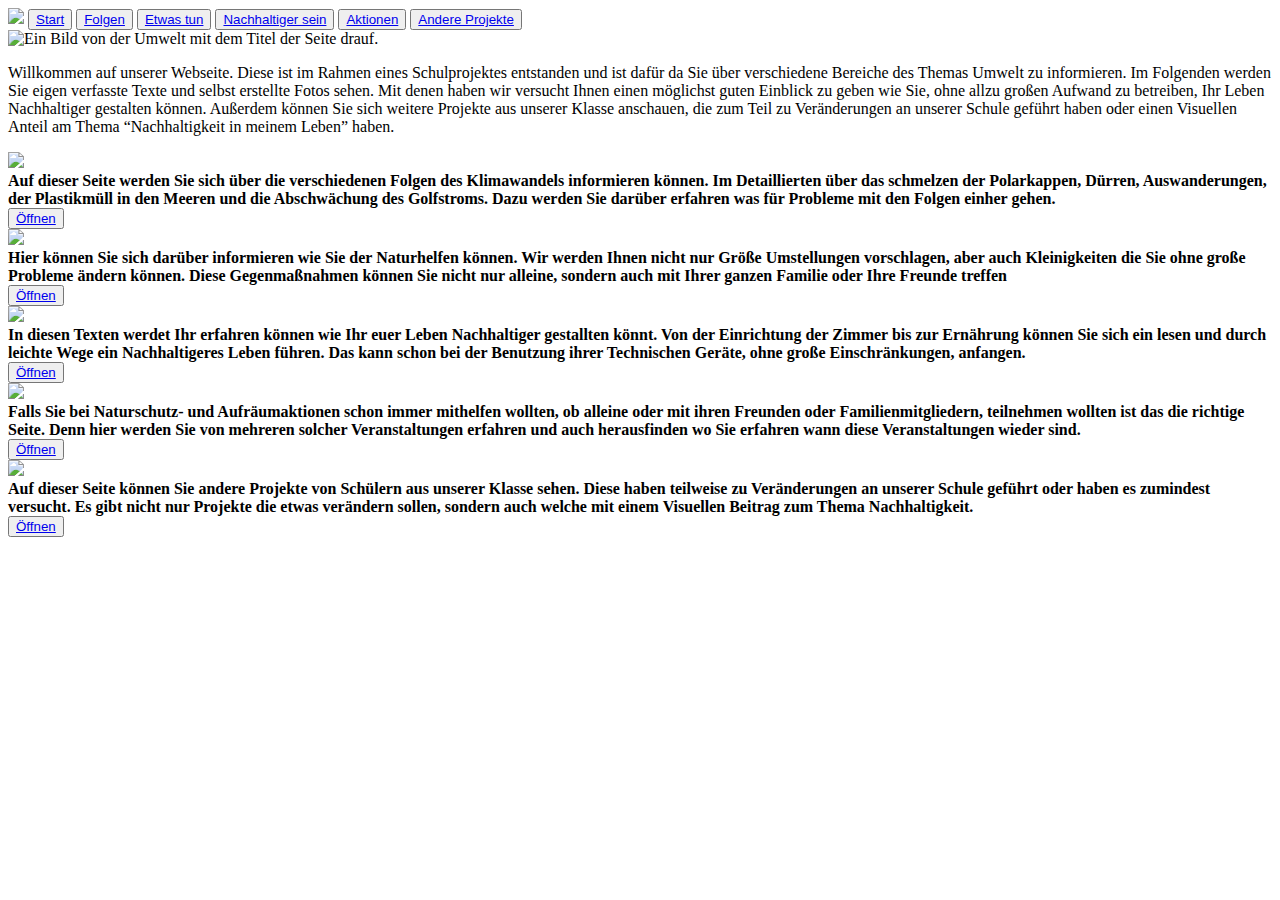
==== Html/index.html @ 7be9c11b "Add files via upload" ====
<!DOCTYPE html>
<html lang="de">
    <!-- Links für die Schrift, das Css Dokument und andere Sachen. Außerdem auch der Title der Seite 
        und eventuell ein Titelbild.
    -->
<head>
    <meta charset="UTF-8">
    <meta http-equiv="X-UA-Compatible" content="IE=edge">
    <meta name="viewport" content="width=device-width, initial-scale=1.0">
    <link rel="stylesheet" href="Css/Index.css">
    <link rel="preconnect" href="https://fonts.googleapis.com">
    <link rel="preconnect" href="https://fonts.gstatic.com" crossorigin>
    <link href="https://fonts.googleapis.com/css2?family=Open+Sans&display=swap" rel="stylesheet">
    <link rel="icon" href="Bilder/Icon.png" type="image/icon type">
    <title>Umwelt Projekt</title>
</head>

<!-- Navigationsleiste (Das was man auf der Seitedirekt sehen kann.)-->
<header>
    <div class="NavBar">
        <img id="Icon" src="Bilder/Icon.png" href="index.html">
        <button class="Navbar"><a href="index.html">Start</a></button>
        <button class="Navbar"><a href="Html/Folgen.html">Folgen</a></button>
        <button class="Navbar"><a href="Html/Etwas tun.html">Etwas tun</a></button>
        <button class="Navbar"><a href="Html/Nachhaltig.html">Nachhaltiger sein</a></button>
        <button class="Navbar"><a href="Html/Aktionen.html">Aktionen</a></button>
        <button class="Navbar"><a href="Html/Andere Projekte.html">Andere Projekte</a></button>
    </div>
</header>

<!-- Der Hauptteil der Seite wo man den Inhalt sehen wird.-->
<body>
    <!--Titlebild-->
    <img id="Titelbild" src="Bilder/Titelbild (Platzhalter).png" alt="Ein Bild von der Umwelt mit dem Titel der Seite drauf.">

    <!--Einleitungs Text-->
    <div class="Einleitung">
        <p>Willkommen auf unserer Webseite. Diese ist im Rahmen eines Schulprojektes entstanden und ist dafür da Sie über verschiedene Bereiche des Themas Umwelt zu informieren. Im Folgenden werden Sie eigen verfasste Texte und selbst erstellte Fotos sehen. Mit denen haben wir versucht Ihnen einen möglichst guten Einblick zu geben wie Sie, ohne allzu großen Aufwand zu betreiben, Ihr Leben Nachhaltiger gestalten können. Außerdem können Sie sich weitere Projekte aus unserer Klasse anschauen, die zum Teil zu Veränderungen an unserer Schule geführt haben oder einen Visuellen Anteil am Thema “Nachhaltigkeit in meinem Leben” haben. </p>
    </div>
    
    <!--Link Karten-->
    <div class="Folgen">
        <img id="Folgen_Bild" src="Bilder/Titelbild (Platzhalter).png">
        <div class="Text"><b>Auf dieser Seite werden Sie sich über die verschiedenen Folgen des Klimawandels informieren können. Im Detaillierten über das schmelzen der Polarkappen, Dürren, Auswanderungen, der Plastikmüll in den Meeren und die Abschwächung des Golfstroms. Dazu werden Sie darüber erfahren was für Probleme mit den Folgen einher gehen.  </b></div>
        <button id="Text_Links"><a href="Html/Folgen.html">Öffnen</a></button>
    </div>

    <div class="Etwas_tun">
        <img id="Etwas_tun_Bild" src="Bilder/Titelbild (Platzhalter).png">
        <div class="Text"><b>Hier können Sie sich darüber informieren wie Sie der Naturhelfen können. Wir werden Ihnen nicht nur Größe Umstellungen vorschlagen, aber auch Kleinigkeiten die Sie ohne große Probleme ändern können. Diese Gegenmaßnahmen können Sie nicht nur alleine, sondern auch mit Ihrer ganzen Familie oder Ihre Freunde treffen</b></div>
        <button id="Text_Links"><a href="Html/Etwas tun.html">Öffnen</a></button>
    </div>

    <div class="Nachhaltig">
        <img id="Nachhaltig_Bild" src="Bilder/Titelbild (Platzhalter).png">
        <div class="Text"><b>In diesen Texten werdet Ihr erfahren können wie Ihr euer Leben Nachhaltiger gestallten könnt. Von der Einrichtung der Zimmer bis zur Ernährung können Sie sich ein lesen und durch leichte Wege ein Nachhaltigeres Leben führen. Das kann schon bei der Benutzung ihrer Technischen Geräte, ohne große Einschränkungen, anfangen.</b></div>
        <button id="Text_Links"><a href="Html/Nachhaltig.html">Öffnen</a></button>
    </div>

    <div class="Aktionen">
        <img id="Aktionen_Bild" src="Bilder/Titelbild (Platzhalter).png">
        <div class="Text"><b>Falls Sie bei Naturschutz- und Aufräumaktionen schon immer mithelfen wollten, ob alleine oder mit ihren Freunden oder Familienmitgliedern, teilnehmen wollten ist das die richtige Seite. Denn hier werden Sie von mehreren solcher Veranstaltungen erfahren und auch herausfinden wo Sie erfahren wann diese Veranstaltungen wieder sind.  </b></div>
        <button id="Text_Links"><a href="Html/Aktionen.html">Öffnen</a></button>
    </div>

    <div class="Projekte">
        <img id="Projekte_Bild" src="Bilder/Titelbild (Platzhalter).png">
        <div class="Text"><b>Auf dieser Seite können Sie andere Projekte von Schülern aus unserer Klasse sehen. Diese haben teilweise zu Veränderungen an unserer Schule geführt oder haben es zumindest versucht. Es gibt nicht nur Projekte die etwas verändern sollen, sondern auch welche mit einem Visuellen Beitrag zum Thema Nachhaltigkeit. </b></div>
        <button id="Text_Links"><a href="Html/Andere Projekte.html">Öffnen</a></button>
    </div>

</body>
</html>
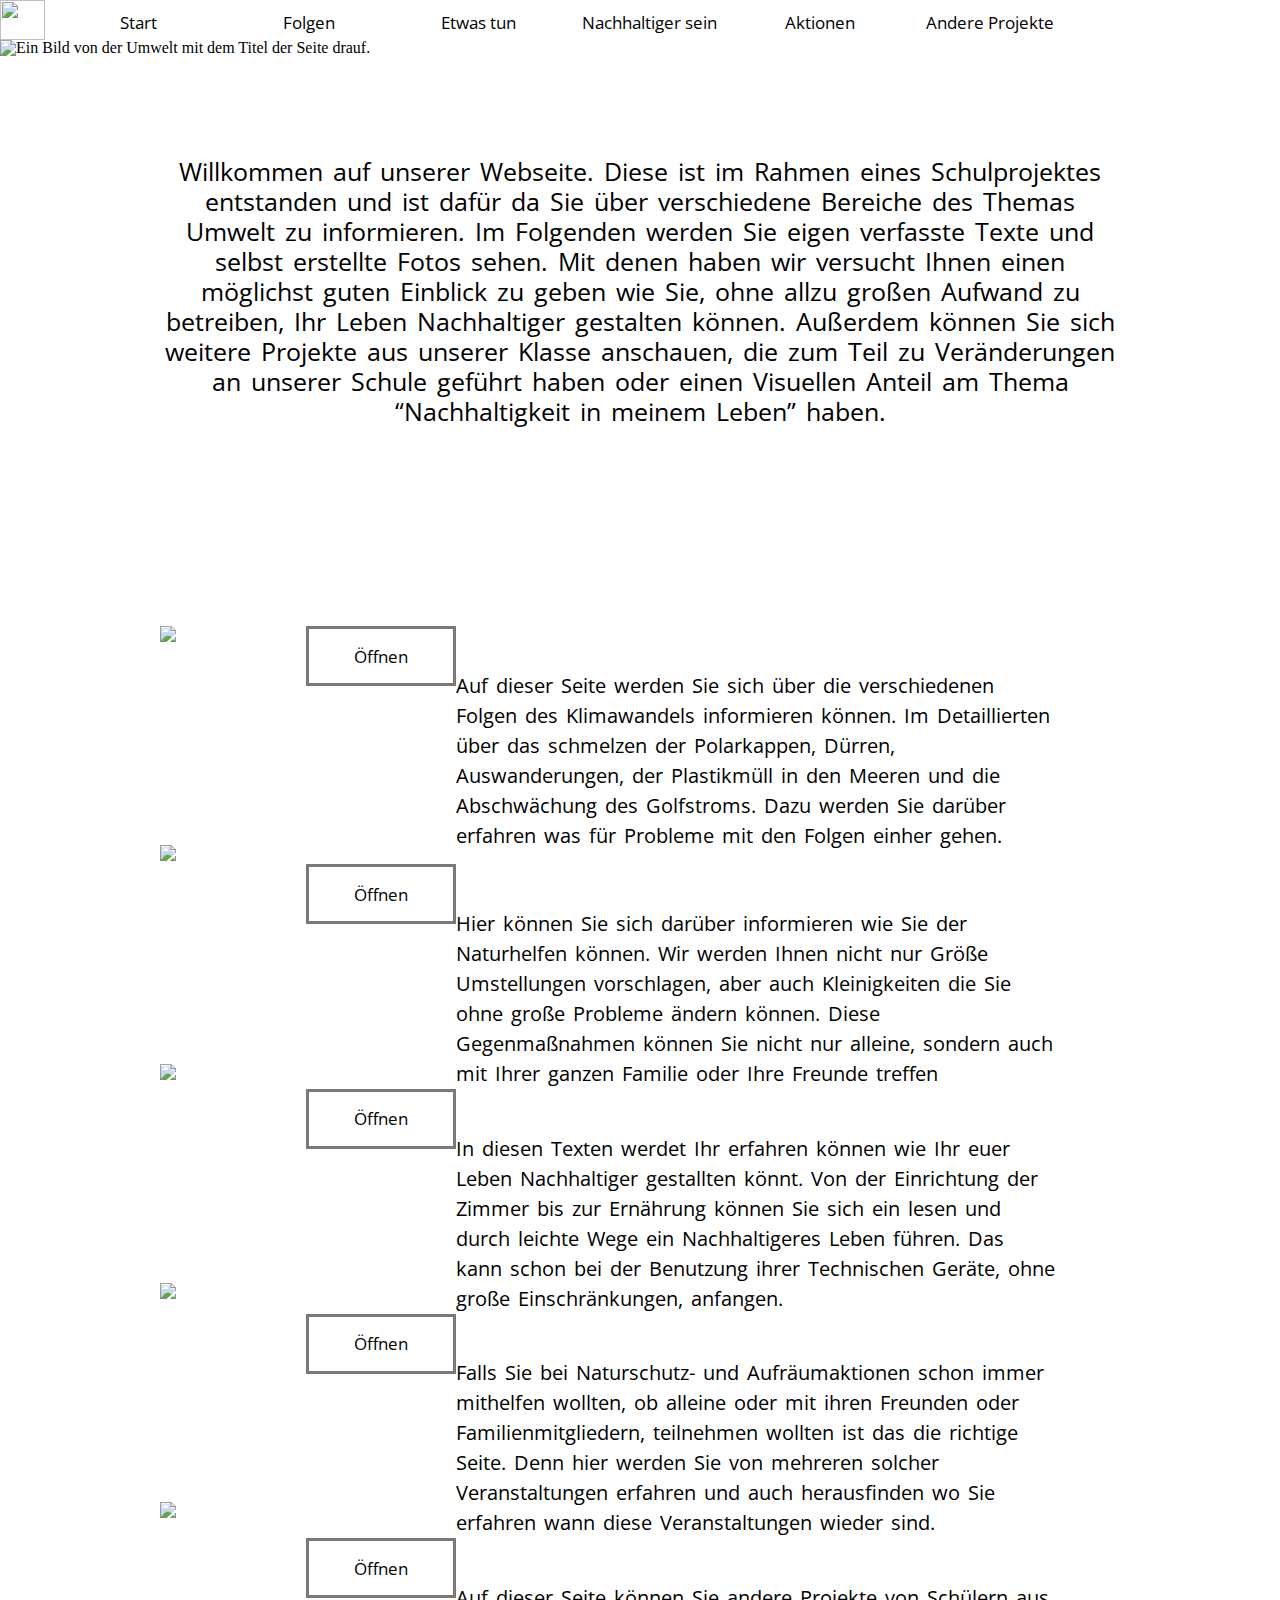
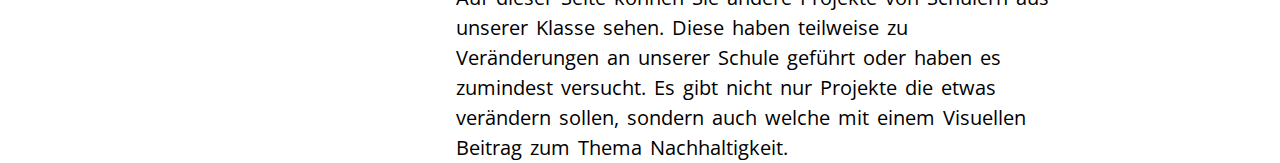
==== commit e58053fe: "Update index.html" ====
--- a/Html/index.html
+++ b/Html/index.html
@@ -7,7 +7,7 @@
     <meta charset="UTF-8">
     <meta http-equiv="X-UA-Compatible" content="IE=edge">
     <meta name="viewport" content="width=device-width, initial-scale=1.0">
-    <link rel="stylesheet" href="Css/Index.css">
+    <link rel="stylesheet" href="../Css/Index.css">
     <link rel="preconnect" href="https://fonts.googleapis.com">
     <link rel="preconnect" href="https://fonts.gstatic.com" crossorigin>
     <link href="https://fonts.googleapis.com/css2?family=Open+Sans&display=swap" rel="stylesheet">
@@ -70,4 +70,4 @@
     </div>
 
 </body>
-</html>+</html>
--- a/Css/Index.css
+++ b/Css/Index.css
@@ -0,0 +1,193 @@
+/* Damit alle Browser gleich funktionieren */
+css
+html, body, div, span, applet, object, iframe,
+h1, h2, h3, h4, h5, h6, p, blockquote, pre,
+a, abbr, acronym, address, big, cite, code,
+del, dfn, em, img, ins, kbd, q, s, samp,
+small, strike, strong, sub, sup, tt, var,
+b, u, i, center,
+dl, dt, dd, ol, ul, li,
+fieldset, form, label, legend,
+table, caption, tbody, tfoot, thead, tr, th, td,
+article, aside, canvas, details, embed,
+figure, figcaption, footer, header, hgroup,
+menu, nav, output, ruby, section, summary,
+time, mark, audio, video {
+  margin: 0;
+  padding: 0;
+  border: 0;
+  font-size: 100%;
+  font: inherit;
+  vertical-align: baseline;
+}
+/* HTML5 display-role reset for older browsers */
+article, aside, details, figcaption, figure,
+footer, header, hgroup, menu, nav, section {
+  display: block;
+}
+body {
+  line-height: 1;
+}
+ol, ul {
+  list-style: none;
+}
+blockquote, q {
+  quotes: none;
+}
+blockquote:before, blockquote:after,
+q:before, q:after {
+  content: '';
+  content: none;
+}
+table {
+  border-collapse: collapse;
+  border-spacing: 0;
+}
+
+
+
+
+
+/* Normales Css */
+
+/* Navigationleiste */
+div.NavBar {
+  width: 100%;
+}
+
+a {
+  font-family: 'Open Sans', sans-serif;
+  color: #000;
+  font-size: 17px;
+  text-decoration: none;
+}
+
+#Icon {
+    width: 45px;
+    height: 40px;
+
+    padding-right: 10px;
+
+    float: left;
+}
+
+#Icon:hover {
+    rotate: 360deg;
+    transition-duration: 1s;
+}
+
+button.Navbar {
+    width: 13%;
+    height: 40px;
+
+    border: none;
+    background-color: #fff;
+
+    padding-top: 5px;
+}
+
+button.Navbar:hover {
+    background-color: #4BFF26;
+
+    transition-duration: 0.5s;
+}
+
+/* Titelbild*/
+
+#Titelbild {
+  width: 100%;
+
+  padding: none;
+}
+
+/* Einleitungs Text */
+
+p {
+  font-family: 'Open Sans', sans-serif;
+  color: #000;
+
+  font-size: 25px;
+  word-spacing: 3px;
+  line-height: 30px;
+}
+
+div.Einleitung {
+  width: 75%;
+  height: fit-content;
+
+  padding-left: 12.5%;
+  padding-right: 12.5%;
+  padding-top: 100px;
+  padding-bottom: 100px;
+
+  text-align: center;
+}
+
+/* Link Karten */
+
+div.Folgen, div.Etwas_tun, div.Nachhaltig, div.Aktionen, div.Projekte {
+
+  width: 70%;
+  height: 100%;
+
+  margin-top: 100px;
+  margin-right: 100px;
+
+  padding-left: 12.5%;
+  padding-right: 12.5%;
+  padding-bottom: 100px;
+}
+
+b {
+  font-family: 'Open Sans', sans-serif;
+  color: #000;
+
+  font-size: 20px;
+  object-fit: scale-down;
+  word-spacing: 3px;
+  line-height: 30px;
+
+  padding-top: 10px;
+}
+
+div.Text {
+  width: 600px;
+  max-width: 100%;
+
+  text-align: left;
+
+  padding-top: 5%;
+
+  float: right;
+}
+
+#Folgen_Bild, #Etwas_tun_Bild, #Nachhaltig_Bild, #Aktionen_Bild, #Projekte_Bild {
+  width: 650px;
+  max-width: 100%;
+
+  padding-right: 5%; 
+}
+
+#Text_Links {
+  width: 150px;
+  max-width: 100%;
+  height: 60px;
+
+  background-color: #fff;
+  color: #000;
+  
+  border: solid #797979;
+
+  margin-bottom: 100px;
+
+  float: right;
+}
+
+#Text_Links:hover {
+  background-color: #51ab41;
+
+  border: solid;
+  border-color: #51ab41;
+
+  transition-duration: 0.5s;
+}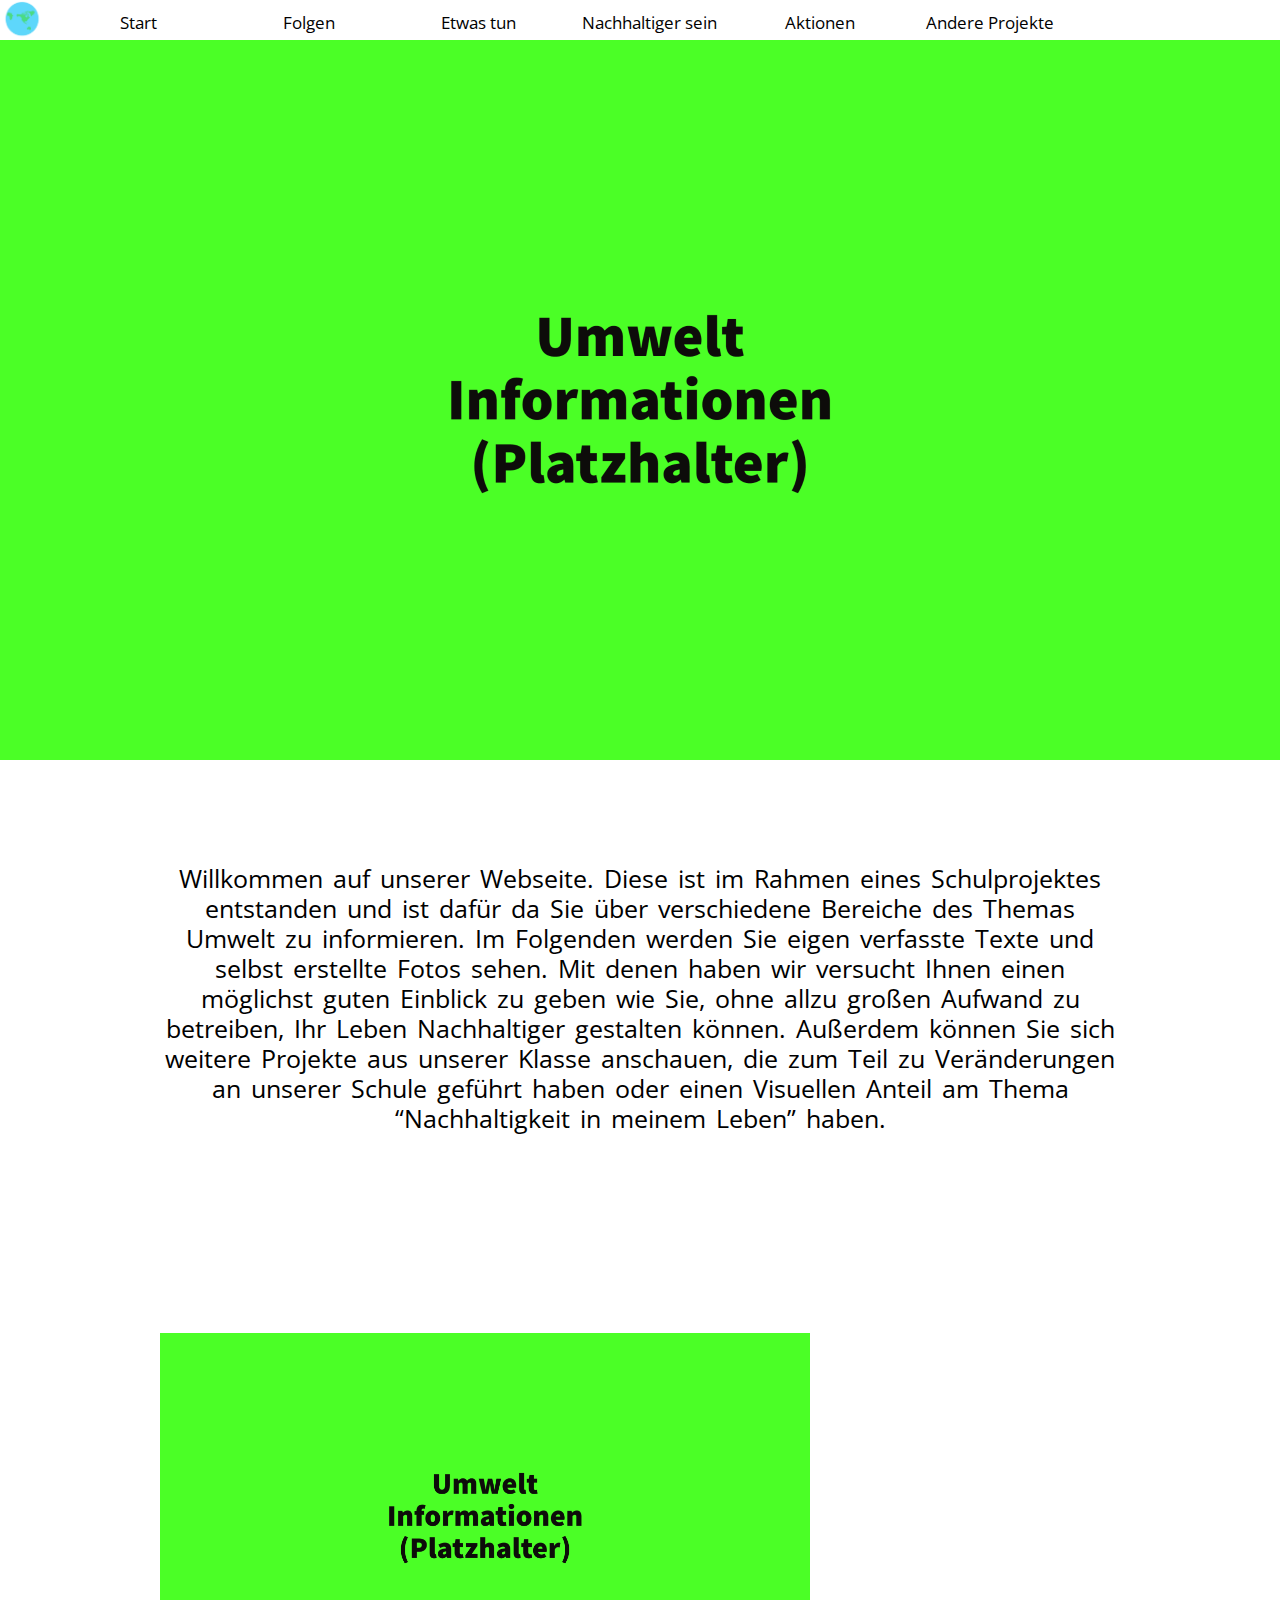
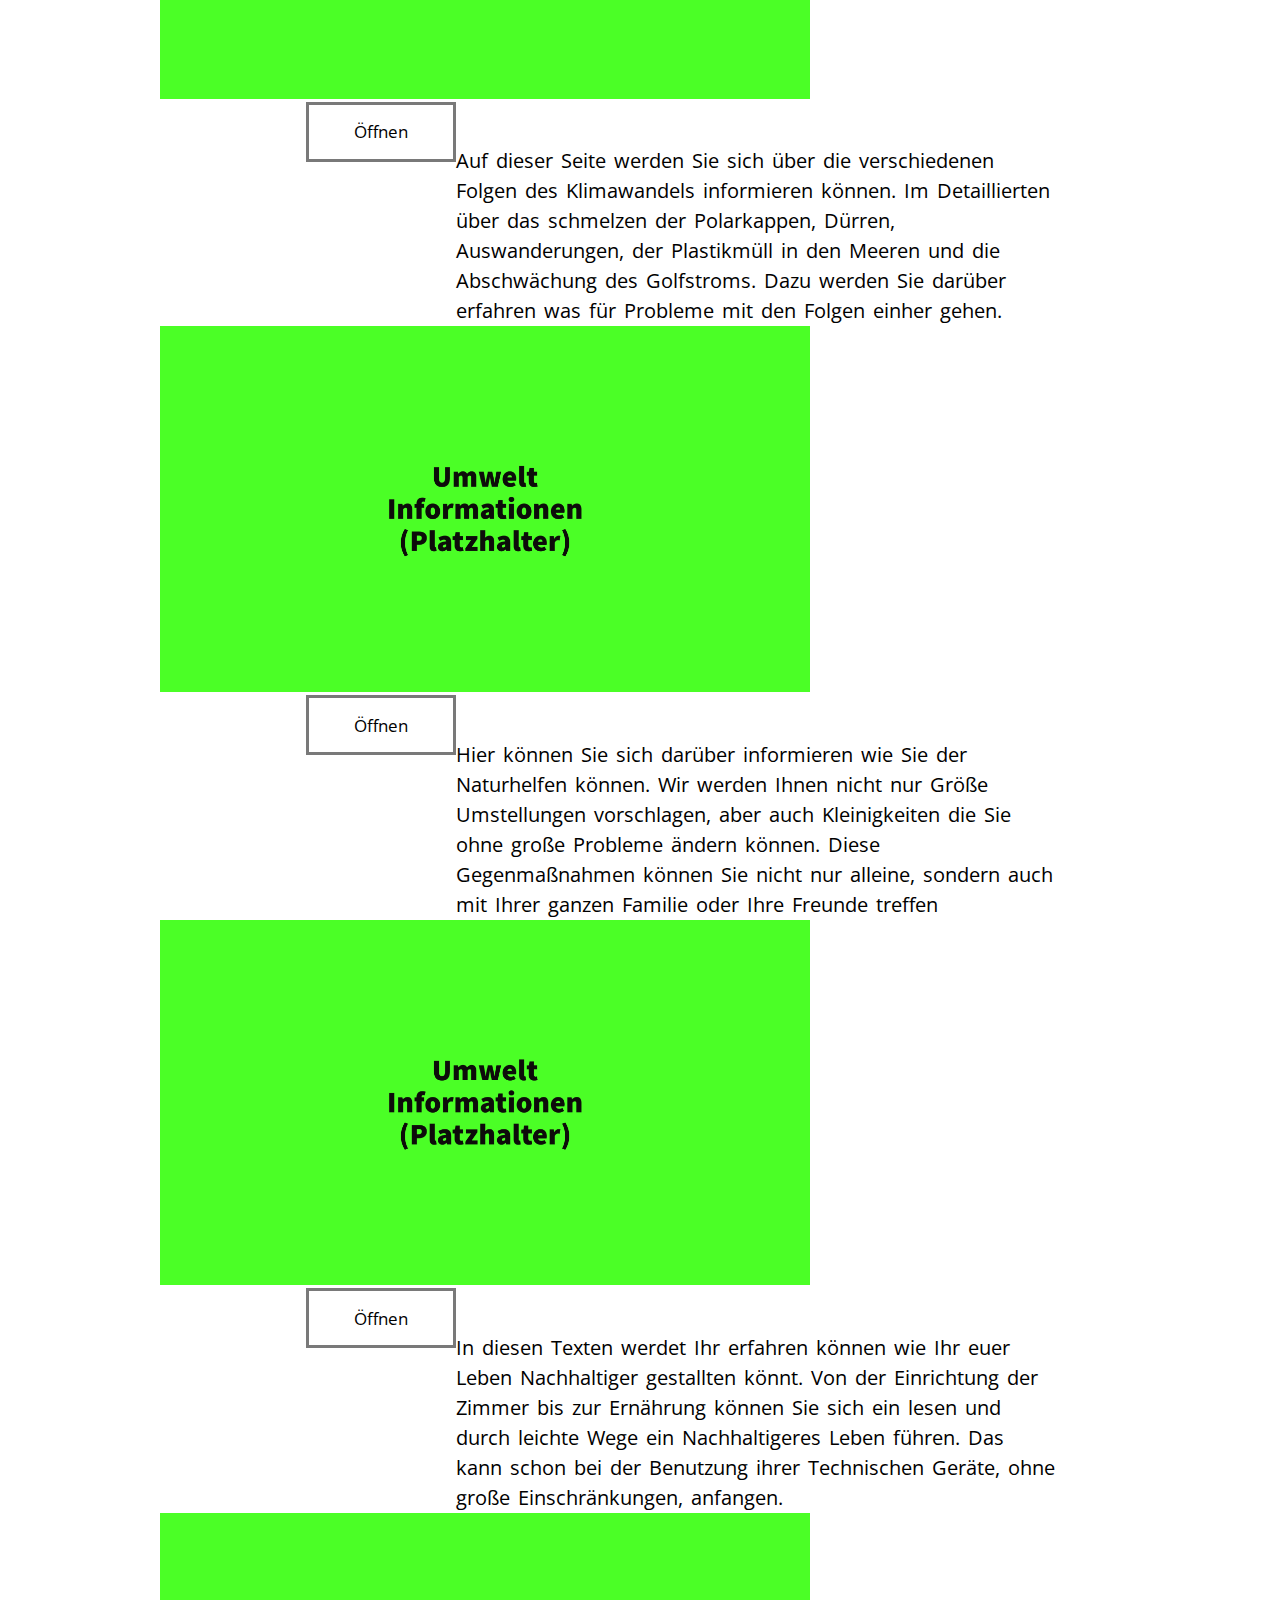
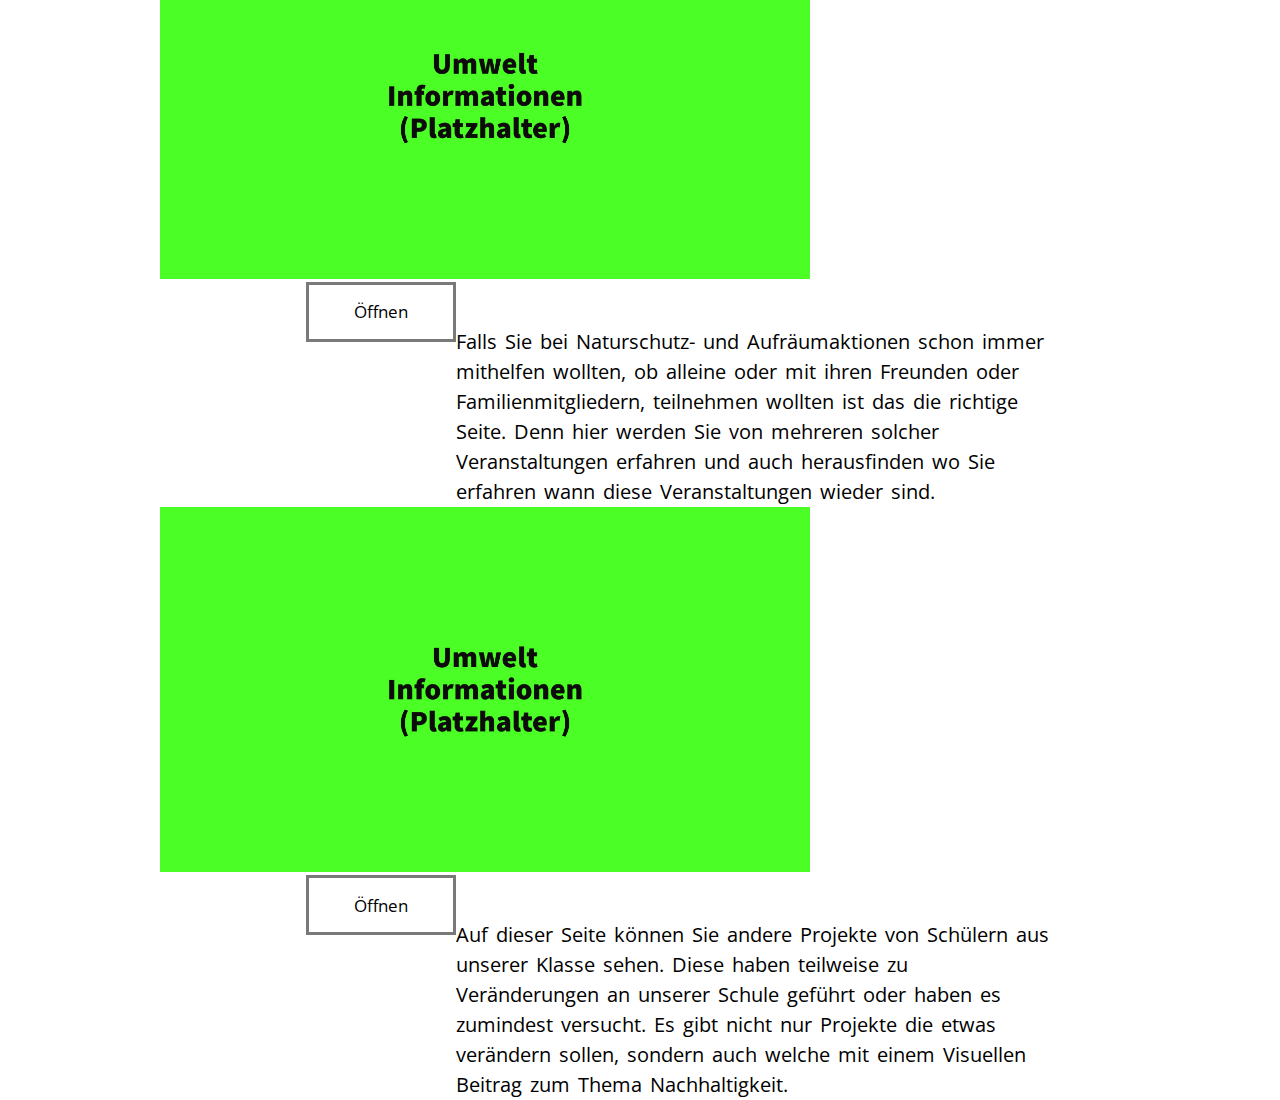
==== commit 084b337a: "Update index.html" ====
--- a/Html/index.html
+++ b/Html/index.html
@@ -11,27 +11,27 @@
     <link rel="preconnect" href="https://fonts.googleapis.com">
     <link rel="preconnect" href="https://fonts.gstatic.com" crossorigin>
     <link href="https://fonts.googleapis.com/css2?family=Open+Sans&display=swap" rel="stylesheet">
-    <link rel="icon" href="Bilder/Icon.png" type="image/icon type">
+    <link rel="icon" href="../Bilder/Icon.png" type="image/icon type">
     <title>Umwelt Projekt</title>
 </head>
 
 <!-- Navigationsleiste (Das was man auf der Seitedirekt sehen kann.)-->
 <header>
     <div class="NavBar">
-        <img id="Icon" src="Bilder/Icon.png" href="index.html">
+        <img id="Icon" src="../Bilder/Icon.png" href="index.html">
         <button class="Navbar"><a href="index.html">Start</a></button>
-        <button class="Navbar"><a href="Html/Folgen.html">Folgen</a></button>
-        <button class="Navbar"><a href="Html/Etwas tun.html">Etwas tun</a></button>
-        <button class="Navbar"><a href="Html/Nachhaltig.html">Nachhaltiger sein</a></button>
-        <button class="Navbar"><a href="Html/Aktionen.html">Aktionen</a></button>
-        <button class="Navbar"><a href="Html/Andere Projekte.html">Andere Projekte</a></button>
+        <button class="Navbar"><a href="Folgen.html">Folgen</a></button>
+        <button class="Navbar"><a href="Etwas tun.html">Etwas tun</a></button>
+        <button class="Navbar"><a href="Nachhaltig.html">Nachhaltiger sein</a></button>
+        <button class="Navbar"><a href="Aktionen.html">Aktionen</a></button>
+        <button class="Navbar"><a href="Andere Projekte.html">Andere Projekte</a></button>
     </div>
 </header>
 
 <!-- Der Hauptteil der Seite wo man den Inhalt sehen wird.-->
 <body>
     <!--Titlebild-->
-    <img id="Titelbild" src="Bilder/Titelbild (Platzhalter).png" alt="Ein Bild von der Umwelt mit dem Titel der Seite drauf.">
+    <img id="Titelbild" src="../Bilder/Titelbild (Platzhalter).png" alt="Ein Bild von der Umwelt mit dem Titel der Seite drauf.">
 
     <!--Einleitungs Text-->
     <div class="Einleitung">
@@ -40,33 +40,33 @@
     
     <!--Link Karten-->
     <div class="Folgen">
-        <img id="Folgen_Bild" src="Bilder/Titelbild (Platzhalter).png">
+        <img id="Folgen_Bild" src="../Bilder/Titelbild (Platzhalter).png">
         <div class="Text"><b>Auf dieser Seite werden Sie sich über die verschiedenen Folgen des Klimawandels informieren können. Im Detaillierten über das schmelzen der Polarkappen, Dürren, Auswanderungen, der Plastikmüll in den Meeren und die Abschwächung des Golfstroms. Dazu werden Sie darüber erfahren was für Probleme mit den Folgen einher gehen.  </b></div>
-        <button id="Text_Links"><a href="Html/Folgen.html">Öffnen</a></button>
+        <button id="Text_Links"><a href="Folgen.html">Öffnen</a></button>
     </div>
 
     <div class="Etwas_tun">
-        <img id="Etwas_tun_Bild" src="Bilder/Titelbild (Platzhalter).png">
+        <img id="Etwas_tun_Bild" src="../Bilder/Titelbild (Platzhalter).png">
         <div class="Text"><b>Hier können Sie sich darüber informieren wie Sie der Naturhelfen können. Wir werden Ihnen nicht nur Größe Umstellungen vorschlagen, aber auch Kleinigkeiten die Sie ohne große Probleme ändern können. Diese Gegenmaßnahmen können Sie nicht nur alleine, sondern auch mit Ihrer ganzen Familie oder Ihre Freunde treffen</b></div>
-        <button id="Text_Links"><a href="Html/Etwas tun.html">Öffnen</a></button>
+        <button id="Text_Links"><a href="Etwas tun.html">Öffnen</a></button>
     </div>
 
     <div class="Nachhaltig">
-        <img id="Nachhaltig_Bild" src="Bilder/Titelbild (Platzhalter).png">
+        <img id="Nachhaltig_Bild" src="../Bilder/Titelbild (Platzhalter).png">
         <div class="Text"><b>In diesen Texten werdet Ihr erfahren können wie Ihr euer Leben Nachhaltiger gestallten könnt. Von der Einrichtung der Zimmer bis zur Ernährung können Sie sich ein lesen und durch leichte Wege ein Nachhaltigeres Leben führen. Das kann schon bei der Benutzung ihrer Technischen Geräte, ohne große Einschränkungen, anfangen.</b></div>
-        <button id="Text_Links"><a href="Html/Nachhaltig.html">Öffnen</a></button>
+        <button id="Text_Links"><a href="Nachhaltig.html">Öffnen</a></button>
     </div>
 
     <div class="Aktionen">
-        <img id="Aktionen_Bild" src="Bilder/Titelbild (Platzhalter).png">
+        <img id="Aktionen_Bild" src="../Bilder/Titelbild (Platzhalter).png">
         <div class="Text"><b>Falls Sie bei Naturschutz- und Aufräumaktionen schon immer mithelfen wollten, ob alleine oder mit ihren Freunden oder Familienmitgliedern, teilnehmen wollten ist das die richtige Seite. Denn hier werden Sie von mehreren solcher Veranstaltungen erfahren und auch herausfinden wo Sie erfahren wann diese Veranstaltungen wieder sind.  </b></div>
-        <button id="Text_Links"><a href="Html/Aktionen.html">Öffnen</a></button>
+        <button id="Text_Links"><a href="Aktionen.html">Öffnen</a></button>
     </div>
 
     <div class="Projekte">
-        <img id="Projekte_Bild" src="Bilder/Titelbild (Platzhalter).png">
+        <img id="Projekte_Bild" src="../Bilder/Titelbild (Platzhalter).png">
         <div class="Text"><b>Auf dieser Seite können Sie andere Projekte von Schülern aus unserer Klasse sehen. Diese haben teilweise zu Veränderungen an unserer Schule geführt oder haben es zumindest versucht. Es gibt nicht nur Projekte die etwas verändern sollen, sondern auch welche mit einem Visuellen Beitrag zum Thema Nachhaltigkeit. </b></div>
-        <button id="Text_Links"><a href="Html/Andere Projekte.html">Öffnen</a></button>
+        <button id="Text_Links"><a href="Andere Projekte.html">Öffnen</a></button>
     </div>
 
 </body>
